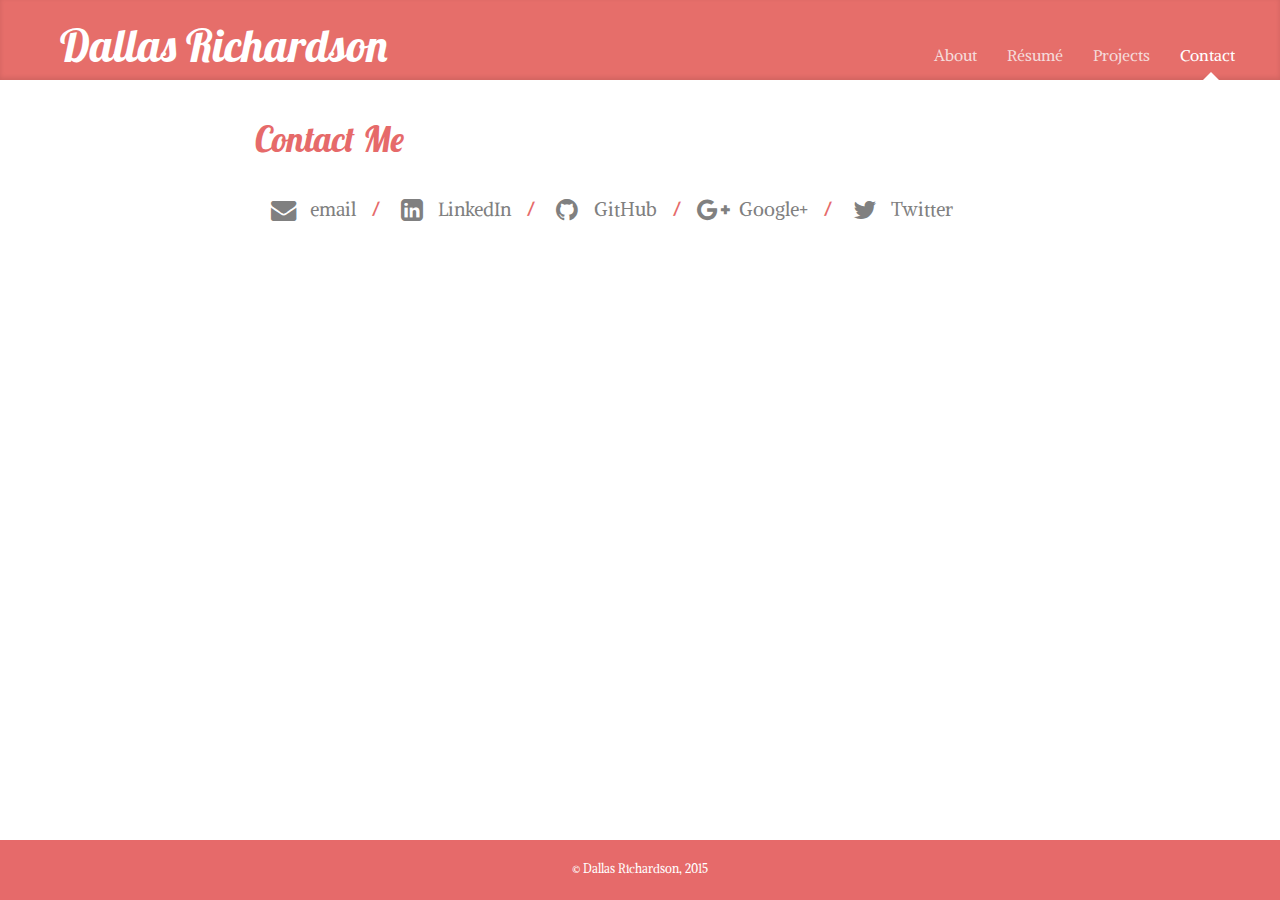
==== contact.html @ 8777062f "Fixed footer, changed collapsed navbar colour" ====
<!DOCTYPE html>
<html lang="en">
  <head>
    <meta charset="utf-8">
    <meta http-equiv="X-UA-Compatible" content="IE=edge">
    <meta name="viewport" content="width=device-width, initial-scale=1">
    <!-- The above 3 meta tags *must* come first in the head; any other head content must come *after* these tags -->
    <title>Dallas Richardson</title>

    <!-- Bootstrap -->
    <link href="bootstrap-3.3.5-dist/css/bootstrap.min.css" rel="stylesheet">

	<!-- Custom CSS -->
	<link href="styles.css" rel="stylesheet">

	<!-- Font -->
	<link rel="stylesheet" type="text/css" href="//fonts.googleapis.com/css?family=Lobster"/>
	<link rel="stylesheet" type="text/css" href="//fonts.googleapis.com/css?family=Alike+Angular"/>
	<link rel="stylesheet" href="//maxcdn.bootstrapcdn.com/font-awesome/4.3.0/css/font-awesome.min.css">

    <!-- HTML5 shim and Respond.js for IE8 support of HTML5 elements and media queries -->
    <!-- WARNING: Respond.js doesn't work if you view the page via file:// -->
    <!--[if lt IE 9]>
      <script src="https://oss.maxcdn.com/html5shiv/3.7.2/html5shiv.min.js"></script>
      <script src="https://oss.maxcdn.com/respond/1.4.2/respond.min.js"></script>
    <![endif]-->
  </head>

  <body>
	<div id="wrap">
	<nav class="navbar navbar-default navbar-static-top">
		<div class="navbar-header">
			<button type="button" class="navbar-toggle collapsed" data-toggle="collapse" data-target="#navbar" aria-expanded="false" aria-controls="navbar">
  		    	<span class="sr-only">Toggle navigation</span>
        		<span class="icon-bar"></span>
        		<span class="icon-bar"></span>
          		<span class="icon-bar"></span>
          	</button>
			<h2 class="navbar-brand">Dallas Richardson</h2>
		</div>
		<div id="navbar" class="navbar-collapse collapse">
			<ul class="nav navbar-nav navbar-right">
				<li><a href="index.html">About</a></li>
				<li><a href="resume.html">Résumé</a></li>
				<li><a href="projects.html">Projects</a></li>
				<li><a class="active" href="contact.html">Contact</a></li>
			</ul>
		</div>
	</nav>

	    <div class="container">
			<div class="main">
				<h2>Contact Me</h2><br>
				<div id="contact">
					<a class="btn btn-default" href="mailto:dmsricha@uwaterloo.ca">
						<i class="fa fa-envelope fa-fw fa-lg"></i>&nbsp email
					</a> /
					<a class="btn btn-default" href="#"><i class="fa fa-linkedin-square fa-fw fa-lg"></i>&nbsp LinkedIn</a> /
					<a class="btn btn-default" href="#"><i class="fa fa-github fa-fw fa-lg"></i>&nbsp GitHub</a> /
					<a class="btn btn-default" href="#"><i class="fa fa-google-plus fa-fw fa-lg"></i>&nbsp Google+</a> /
					<a class="btn btn-default" href="#"><i class="fa fa-twitter fa-fw fa-lg"></i>&nbsp Twitter</a>
				</div>
			</div>
		</div>
	</div>

	<footer class="footer">
		<p class="text-center">&copy Dallas Richardson, 2015</p>
	</footer>

    <!-- jQuery (necessary for Bootstrap's JavaScript plugins) -->
    <script src="https://ajax.googleapis.com/ajax/libs/jquery/1.11.3/jquery.min.js"></script>
    <!-- Include all compiled plugins (below), or include individual files as needed -->
    <script src="bootstrap-3.3.5-dist/js/bootstrap.min.js"></script>
  </body>
</html>
---- styles.css ----
body {
	font-family: 'Alike Angular';
	font-size: 15px;
}

html, body {
	height: 100%;
}

#wrap {
	min-height: 100%;
}

.container {
	max-width: 800px;
}

h2 {
	font-family: Lobster;
	font-size: 35px;
}

h2 small {
	color: gray;
}

.navbar-default {
	background-color: #e66e6a;
  -webkit-box-shadow: inset 0 -2px 5px rgba(0,0,0,.1);
          box-shadow: inset 0 -2px 5px rgba(0,0,0,.1);
	border-bottom: 0px;
}

.navbar-header h2 {
	font-size: 45px;
	padding-left: 60px;
}

.navbar-default .navbar-brand,
.navbar-default .navbar-brand:hover,
.navbar-default .navbar-nav li a {
	color: white;
}

.navbar-default .navbar-nav li a {
	margin-top: 30px;
	font-size: 16px;
	color: #f5dbda;
}

.navbar-default .navbar-nav li a:hover,
.navbar-default .navbar-nav li a:focus {
	color: white;
	text-decoration: none;
	background: none;
}

.navbar-default .navbar-nav .active {
	color: white;
}

.navbar-default .navbar-toggle {
	margin-top: 30px;
}

.navbar-default .navbar-toggle .icon-bar {
	background-color: white;
}

.navbar-default .navbar-nav {
	margin-right: 30px;
}

.navbar-default .navbar-nav .active:after {
	position: absolute;
	bottom: 0;
	left: 50%; 
	width: 0;
	height: 0;
	margin-left: -5px;
	vertical-align: middle;
	content: " ";
	border-right: 8px solid transparent;
	border-bottom: 8px solid;
	border-left: 8px solid transparent;
}

@media only screen and (max-width: 767px) {
	body {
		font-size: 13px;
	}

	h2 {
		font-size: 26px;
	}

	.navbar-header h2 {
		font-size: 28px;
		padding-left: 10px;
	}

	.navbar-default .navbar-nav .active:after {
		border: 0px;
	}

	.collapsing, .in {
		background-color: #f7f7f7;
	}

	.collapsing ul li a,
	.in ul li a {
		color: #7a7a7a!important;
	}

	.collapsing .active,
	.in .active {
		color: #000!important;
	}

	.collapsing ul li a:hover,
	.in ul li a:hover {
		color: #f1f1f1!important;
	}
}

.main {
	padding-bottom: 80px;
}

.main h2 {
	color: #e66a6a;
}

.main img {
	border: 3px solid #e66a6a;
	margin: 10px;
	margin-top: 0px;
}

.footer {
	position: relative;
	margin-top: -60px;
	height: 60px;
	clear: both;
	padding: 20px;
	background-color: #e66a6a;
}

.footer p {
	font-size: 12px;
	color: white;
	padding-bottom: none;
}

#resume {
	border: 3px solid #e66a6a;
	height: 800px;
	margin-top: 20px;
	margin-left: 25px;
	margin-right: 25px;
	margin-bottom: 10px;
}

#print {
	color: gray;
	font-size: 19px;
	border: none;
	margin-right: 25px;
}

#contact a {
	color: gray;
	font-size: 19px;
	border: none;
}

#contact {
	color: #e66a6a;
	font-size: 17px;
	font-weight: bold;
}
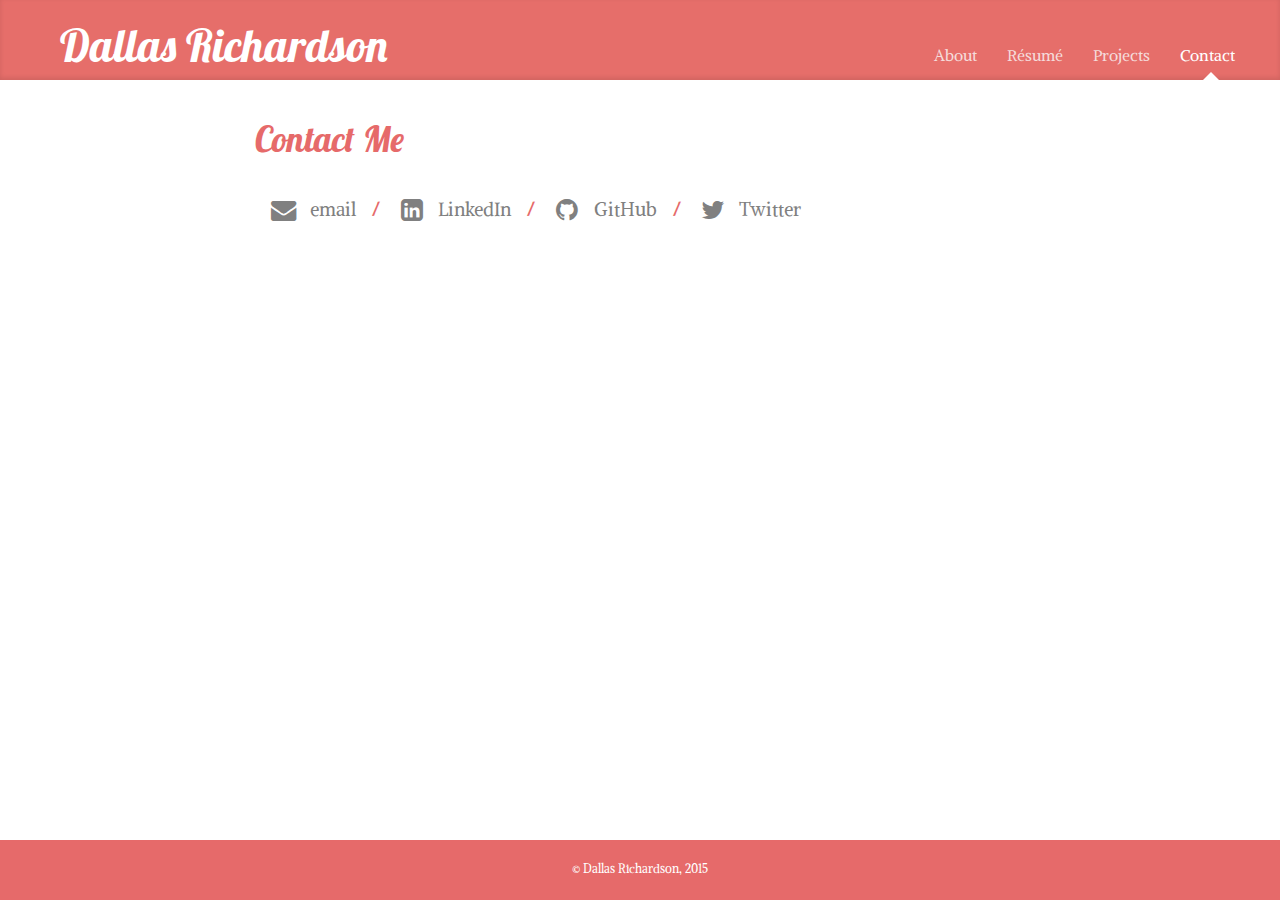
==== commit a0ed3929: "Started writing bio" ====
--- a/contact.html
+++ b/contact.html
@@ -55,9 +55,10 @@
 					<a class="btn btn-default" href="mailto:dmsricha@uwaterloo.ca">
 						<i class="fa fa-envelope fa-fw fa-lg"></i>&nbsp email
 					</a> /
-					<a class="btn btn-default" href="#"><i class="fa fa-linkedin-square fa-fw fa-lg"></i>&nbsp LinkedIn</a> /
-					<a class="btn btn-default" href="#"><i class="fa fa-github fa-fw fa-lg"></i>&nbsp GitHub</a> /
-					<a class="btn btn-default" href="#"><i class="fa fa-google-plus fa-fw fa-lg"></i>&nbsp Google+</a> /
+					<a class="btn btn-default" href="https://ca.linkedin.com/in/dallasrichardson" target="_blank">
+						<i class="fa fa-linkedin-square fa-fw fa-lg"></i>&nbsp LinkedIn</a> /
+					<a class="btn btn-default" href="https://github.com/salladr" target="_blank">
+						<i class="fa fa-github fa-fw fa-lg"></i>&nbsp GitHub</a> /
 					<a class="btn btn-default" href="#"><i class="fa fa-twitter fa-fw fa-lg"></i>&nbsp Twitter</a>
 				</div>
 			</div>
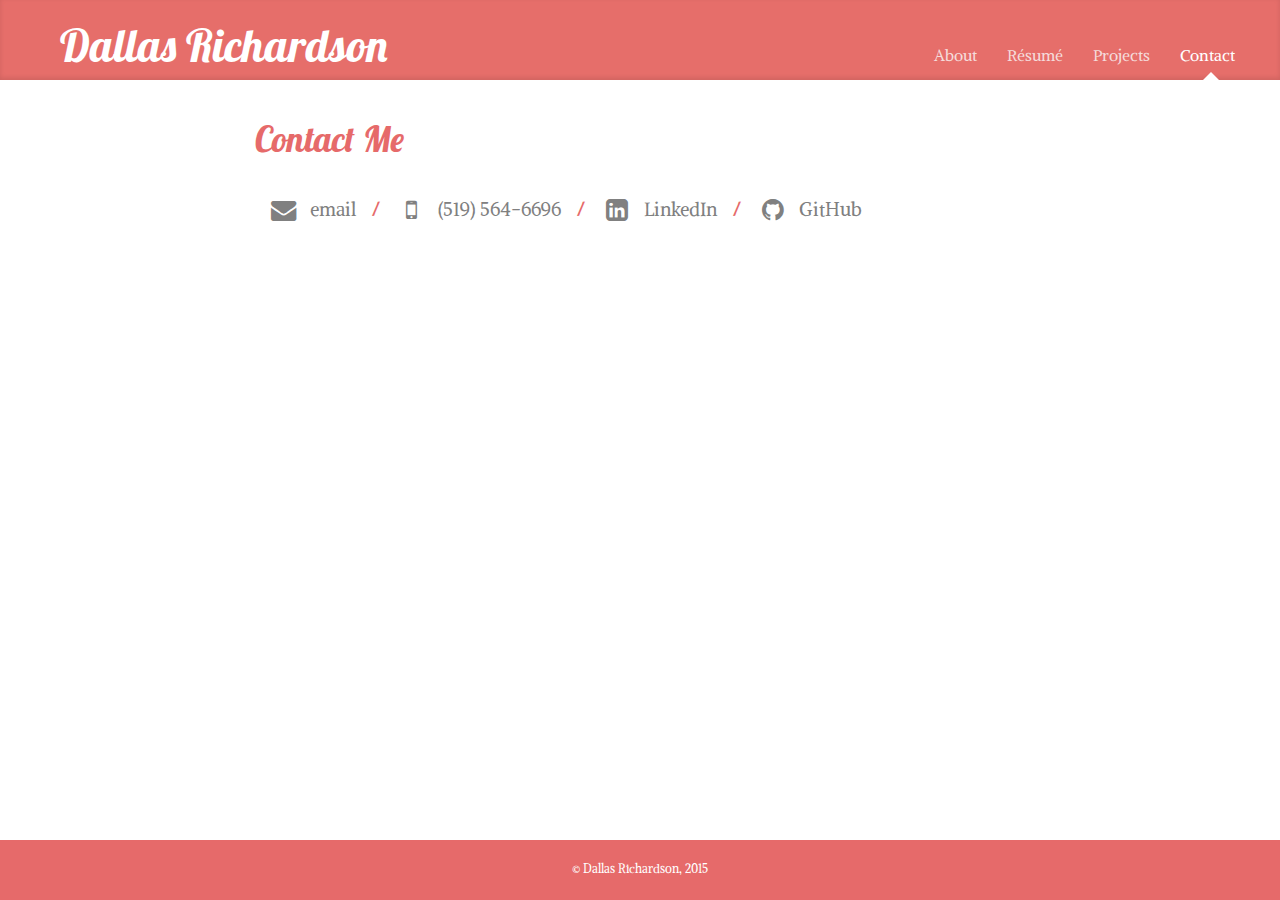
==== commit 66ef366d: "Stab at the bio, also added phone to contact page" ====
--- a/contact.html
+++ b/contact.html
@@ -40,7 +40,7 @@
 		</div>
 		<div id="navbar" class="navbar-collapse collapse">
 			<ul class="nav navbar-nav navbar-right">
-				<li><a href="index.html">About</a></li>
+				<li><a href="/">About</a></li>
 				<li><a href="resume.html">Résumé</a></li>
 				<li><a href="projects.html">Projects</a></li>
 				<li><a class="active" href="contact.html">Contact</a></li>
@@ -55,11 +55,13 @@
 					<a class="btn btn-default" href="mailto:dmsricha@uwaterloo.ca">
 						<i class="fa fa-envelope fa-fw fa-lg"></i>&nbsp email
 					</a> /
+					<a class="btn btn-default" href="#">
+						<i class="fa fa-mobile fa-fw fa-lg"></i>&nbsp (519) 564-6696
+					</a> /
 					<a class="btn btn-default" href="https://ca.linkedin.com/in/dallasrichardson" target="_blank">
 						<i class="fa fa-linkedin-square fa-fw fa-lg"></i>&nbsp LinkedIn</a> /
 					<a class="btn btn-default" href="https://github.com/salladr" target="_blank">
-						<i class="fa fa-github fa-fw fa-lg"></i>&nbsp GitHub</a> /
-					<a class="btn btn-default" href="#"><i class="fa fa-twitter fa-fw fa-lg"></i>&nbsp Twitter</a>
+						<i class="fa fa-github fa-fw fa-lg"></i>&nbsp GitHub</a>
 				</div>
 			</div>
 		</div>
--- a/styles.css
+++ b/styles.css
@@ -152,13 +152,9 @@
 	padding-bottom: none;
 }
 
-#resume {
-	border: 3px solid #e66a6a;
-	height: 800px;
-	margin-top: 20px;
-	margin-left: 25px;
-	margin-right: 25px;
-	margin-bottom: 10px;
+#resume img {
+	border: none;
+	margin: 0px;
 }
 
 #print {
@@ -179,3 +175,12 @@
 	font-size: 17px;
 	font-weight: bold;
 }
+
+#projects a {
+	color: gray;
+	border: none;
+}
+
+#projects h3 {
+	color: gray;
+}
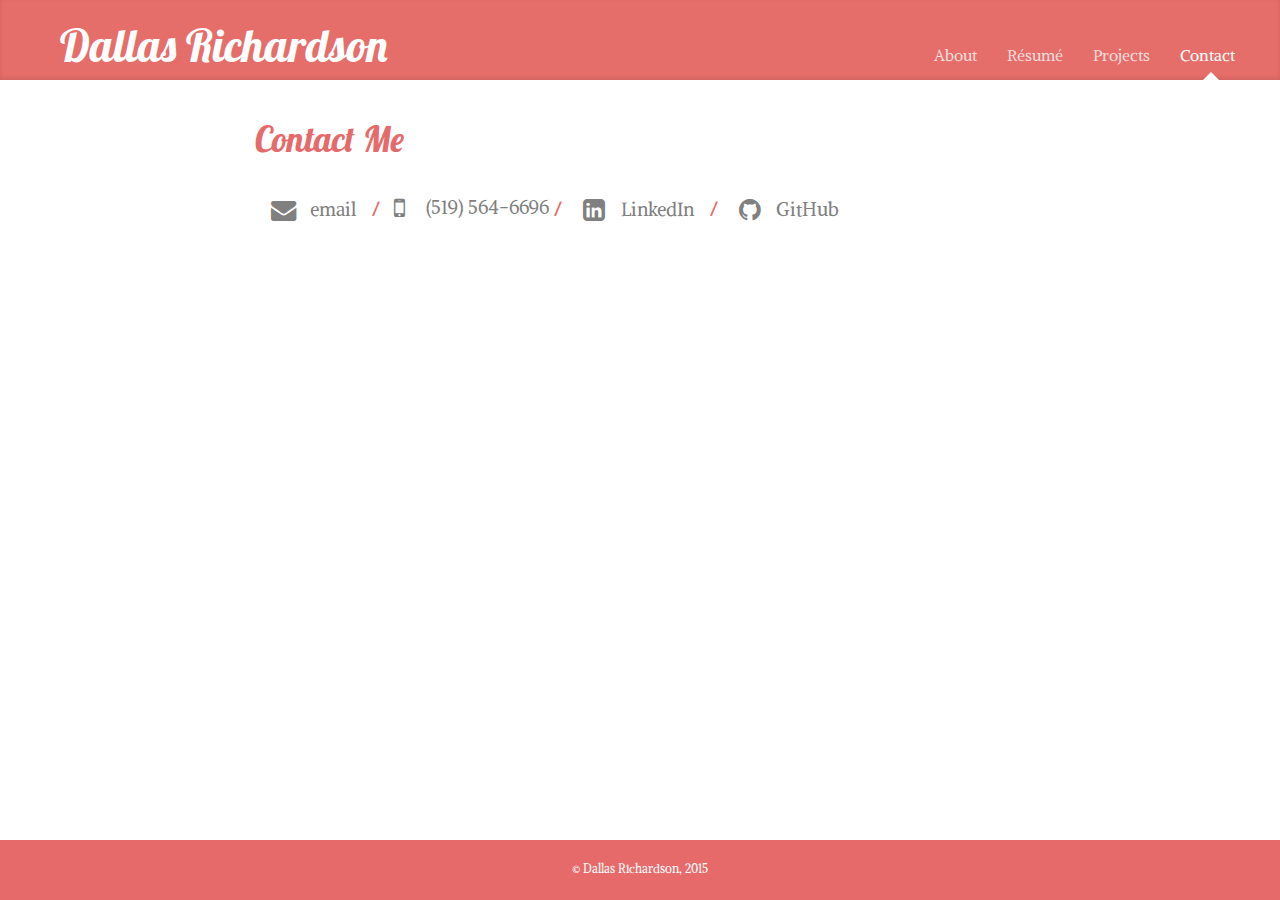
==== commit 359e5f0e: "Fixed phone number" ====
--- a/contact.html
+++ b/contact.html
@@ -55,9 +55,10 @@
 					<a class="btn btn-default" href="mailto:dmsricha@uwaterloo.ca">
 						<i class="fa fa-envelope fa-fw fa-lg"></i>&nbsp email
 					</a> /
-					<a class="btn btn-default" href="#">
+					<span id="phone">
 						<i class="fa fa-mobile fa-fw fa-lg"></i>&nbsp (519) 564-6696
-					</a> /
+					</span>
+					 /
 					<a class="btn btn-default" href="https://ca.linkedin.com/in/dallasrichardson" target="_blank">
 						<i class="fa fa-linkedin-square fa-fw fa-lg"></i>&nbsp LinkedIn</a> /
 					<a class="btn btn-default" href="https://github.com/salladr" target="_blank">
--- a/styles.css
+++ b/styles.css
@@ -170,6 +170,13 @@
 	border: none;
 }
 
+#phone {
+	color: gray;
+	font-size: 19px;
+	font-weight: lighter;
+	font: "Helvetica Neue";
+}
+
 #contact {
 	color: #e66a6a;
 	font-size: 17px;
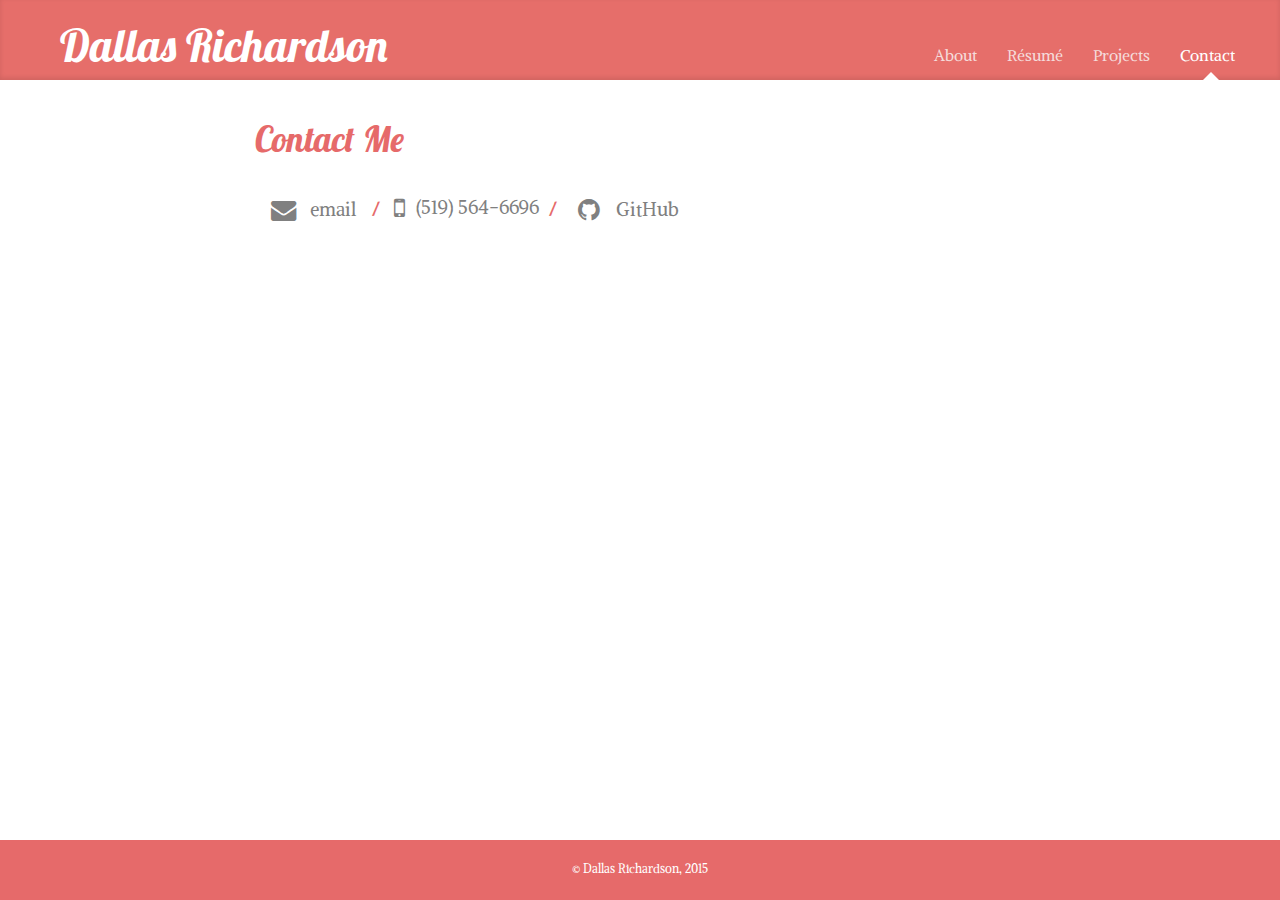
==== commit 550b3f5c: "Removed LinkedIn link" ====
--- a/contact.html
+++ b/contact.html
@@ -52,15 +52,15 @@
 			<div class="main">
 				<h2>Contact Me</h2><br>
 				<div id="contact">
-					<a class="btn btn-default" href="mailto:dmsricha@uwaterloo.ca">
+					<a class="btn btn-default" href="mailto:me@dallasrichardson.com">
 						<i class="fa fa-envelope fa-fw fa-lg"></i>&nbsp email
 					</a> /
 					<span id="phone">
-						<i class="fa fa-mobile fa-fw fa-lg"></i>&nbsp (519) 564-6696
+						<i class="fa fa-mobile fa-fw fa-lg"></i>(519) 564-6696&nbsp
 					</span>
 					 /
-					<a class="btn btn-default" href="https://ca.linkedin.com/in/dallasrichardson" target="_blank">
-						<i class="fa fa-linkedin-square fa-fw fa-lg"></i>&nbsp LinkedIn</a> /
+<!--					<a class="btn btn-default" href="https://ca.linkedin.com/in/dallasrichardson" target="_blank">
+						<i class="fa fa-linkedin-square fa-fw fa-lg"></i>&nbsp LinkedIn</a> /-->
 					<a class="btn btn-default" href="https://github.com/salladr" target="_blank">
 						<i class="fa fa-github fa-fw fa-lg"></i>&nbsp GitHub</a>
 				</div>
--- a/styles.css
+++ b/styles.css
@@ -152,6 +152,10 @@
 	padding-bottom: none;
 }
 
+#resume {
+	margin: 0px;
+}
+
 #resume img {
 	border: none;
 	margin: 0px;
